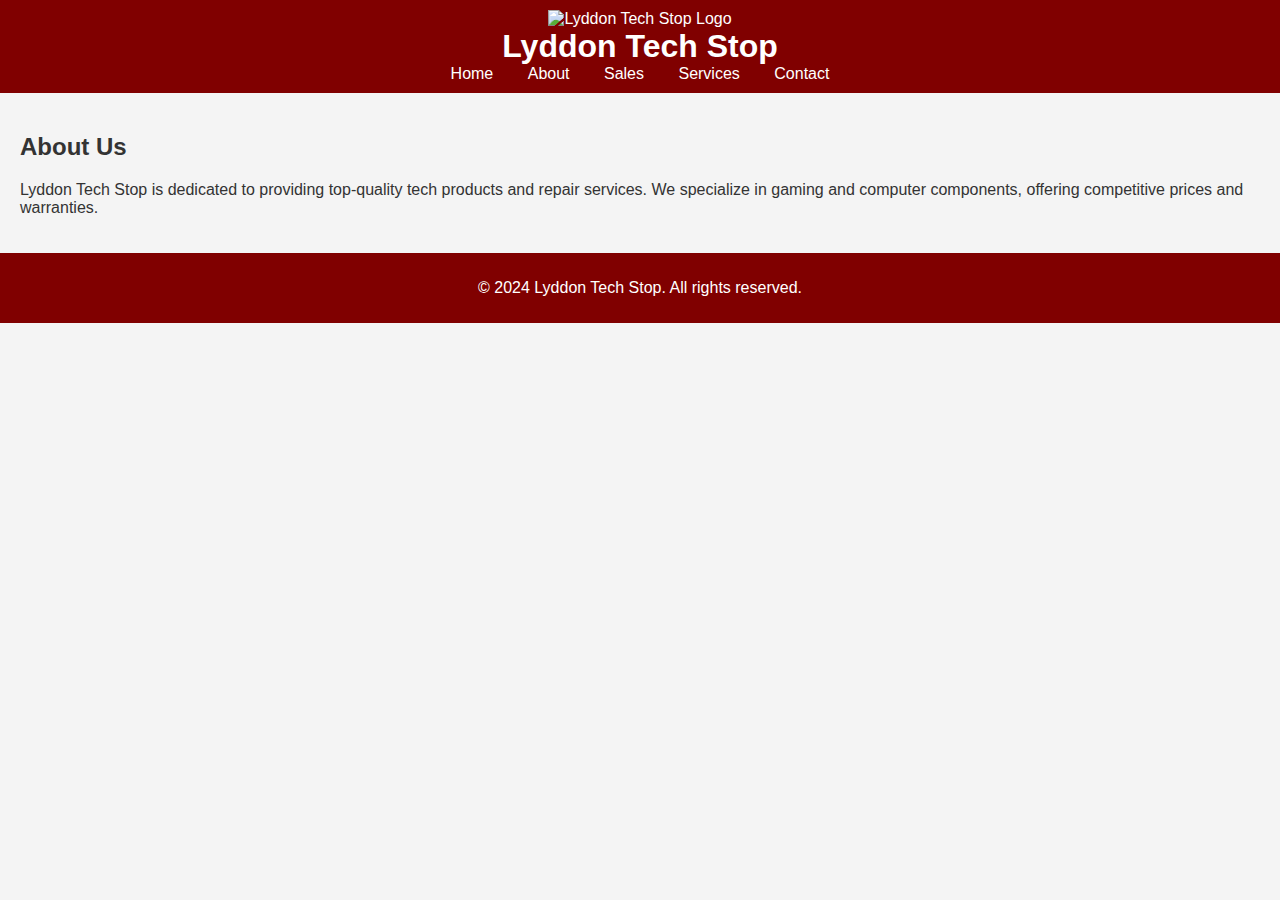
==== about.html @ 2241f64f "Update about.html" ====
<!DOCTYPE html>
<html lang="en">
<head>
    <meta charset="UTF-8">
    <meta name="viewport" content="width=device-width, initial-scale=1.0">
    <title>About - Lyddon Tech Stop</title>
    <link rel="stylesheet" href="styles.css">
</head>
<body>
    <header>
        <img src="images/logo.png" alt="Lyddon Tech Stop Logo" class="logo">
        <h1>Lyddon Tech Stop</h1>
        <nav>
            <a href="index.html">Home</a>
            <a href="about.html">About</a>
            <a href="sales.html">Sales</a>
            <a href="services.html">Services</a>
            <a href="contact.html">Contact</a>
        </nav>
    </header>
    <main>
        <h2>About Us</h2>
        <p>Lyddon Tech Stop is dedicated to providing top-quality tech products and repair services. We specialize in gaming and computer components, offering competitive prices and warranties.</p>
    </main>
    <footer>
        <p>&copy; 2024 Lyddon Tech Stop. All rights reserved.</p>
    </footer>
</body>
</html>
---- styles.css ----
body {
    font-family: Arial, sans-serif;
    margin: 0;
    padding: 0;
    background-color: #f4f4f4;
    color: #333;
}

header {
    background-color: maroon;
    color: white;
    padding: 10px 0;
    text-align: center;
}

header h1 {
    margin: 0;
}

nav a {
    color: white;
    text-decoration: none;
    margin: 0 15px;
}

nav a:hover {
    text-decoration: underline;
}

main {
    padding: 20px;
}

footer {
    text-align: center;
    padding: 10px 0;
    background-color: maroon;
    color: white;
}

table {
    width: 100%;
    border-collapse: collapse;
    margin: 20px 0;
}

table th, table td {
    border: 1px solid #ddd;
    padding: 8px;
}

table th {
    background-color: maroon;
    color: white;
}
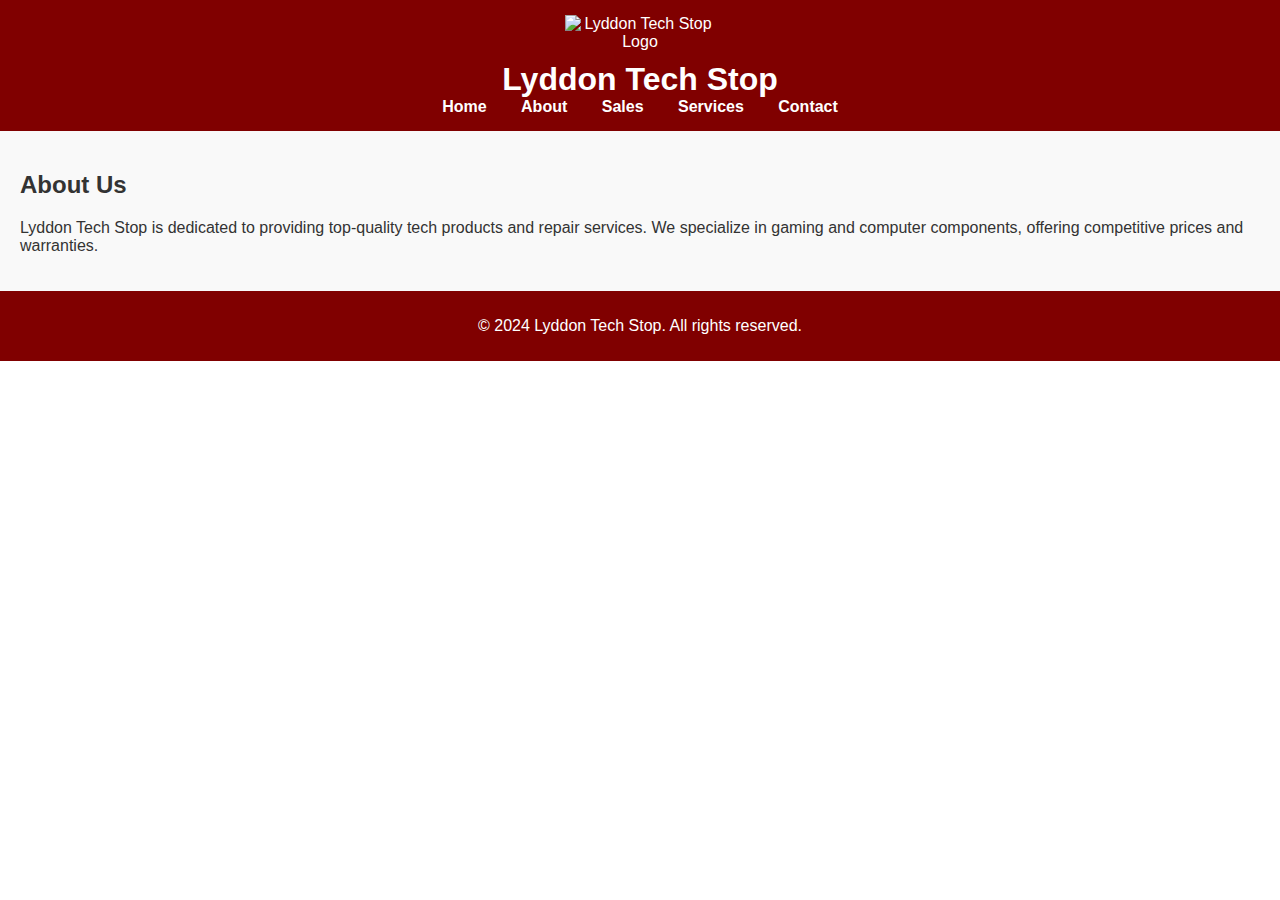
==== commit 7125317b: "Update about.html" ====
--- a/about.html
+++ b/about.html
@@ -5,10 +5,11 @@
     <meta name="viewport" content="width=device-width, initial-scale=1.0">
     <title>About - Lyddon Tech Stop</title>
     <link rel="stylesheet" href="styles.css">
+    <script src="jquery.slicknav.min.js"></script>
 </head>
 <body>
     <header>
-        <img src="images/logo.png" alt="Lyddon Tech Stop Logo" class="logo">
+        <img src="images/LyddonTSLogo.png" alt="Lyddon Tech Stop Logo" class="logo">
         <h1>Lyddon Tech Stop</h1>
         <nav>
             <a href="index.html">Home</a>
--- a/styles.css
+++ b/styles.css
@@ -1,55 +1,168 @@
+/* General Body Styling */
 body {
     font-family: Arial, sans-serif;
     margin: 0;
     padding: 0;
-    background-color: #f4f4f4;
-    color: #333;
+    background-color: #fff; /* White background */
+    color: #333; /* Neutral text color */
 }
 
+/* Header Styling */
 header {
-    background-color: maroon;
-    color: white;
-    padding: 10px 0;
+    background-color: maroon; /* Primary color: Maroon */
+    color: white; /* White text */
+    padding: 15px 0;
     text-align: center;
 }
 
 header h1 {
     margin: 0;
+    font-size: 2rem;
 }
 
+/* Navigation Links */
 nav a {
-    color: white;
+    color: white; /* White links */
     text-decoration: none;
     margin: 0 15px;
+    font-weight: bold;
 }
 
 nav a:hover {
     text-decoration: underline;
 }
 
+/* Main Content Styling */
 main {
     padding: 20px;
+    background-color: #f9f9f9; /* Light gray for contrast */
+    color: #333;
 }
 
+/* Footer Styling */
 footer {
     text-align: center;
     padding: 10px 0;
-    background-color: maroon;
-    color: white;
+    background-color: maroon; /* Consistent maroon footer */
+    color: white; /* White text */
 }
 
+/* Table Styling */
 table {
     width: 100%;
     border-collapse: collapse;
     margin: 20px 0;
+    background-color: white; /* White table background */
 }
 
 table th, table td {
-    border: 1px solid #ddd;
-    padding: 8px;
+    border: 1px solid #ddd; /* Light border for table cells */
+    padding: 10px;
+    text-align: left;
 }
 
 table th {
-    background-color: maroon;
-    color: white;
+    background-color: maroon; /* Maroon headers */
+    color: white; /* White header text */
 }
+
+table tr:nth-child(even) {
+    background-color: #f2f2f2; /* Subtle striping for readability */
+}
+
+table tr:hover {
+    background-color: #e6e6e6; /* Highlight row on hover */
+}
+
+/* Form Styling */
+form {
+    max-width: 600px;
+    margin: 0 auto;
+    padding: 20px;
+    background-color: white;
+    border: 1px solid #ddd;
+    border-radius: 5px;
+}
+
+form label {
+    display: block;
+    margin-bottom: 5px;
+    font-weight: bold;
+    color: maroon; /* Maroon labels */
+}
+
+form input, form textarea, form button {
+    width: 100%;
+    padding: 10px;
+    margin-bottom: 15px;
+    border: 1px solid #ddd;
+    border-radius: 5px;
+    font-size: 1rem;
+}
+
+form input:focus, form textarea:focus {
+    border-color: maroon; /* Maroon border on focus */
+    outline: none;
+    box-shadow: 0 0 5px rgba(128, 0, 0, 0.5); /* Subtle maroon glow */
+}
+
+form button {
+    background-color: maroon; /* Maroon button */
+    color: white; /* White text */
+    border: none;
+    cursor: pointer;
+    font-weight: bold;
+}
+
+form button:hover {
+    background-color: #b30000; /* Darker maroon on hover */
+}
+/* Logo Styling */
+.logo {
+    max-width: 150px; /* Adjust size as needed */
+    height: auto; /* Maintain aspect ratio */
+    display: block;
+    margin: 0 auto 10px; /* Center logo and add spacing */
+}
+/* Sales Page Vertical Layout */
+.sales-container {
+    display: flex;
+    flex-direction: row; /* Stack columns horizontally */
+    gap: 20px; /* Space between each column */
+    margin: 20px 0;
+}
+
+.sales-column {
+    background-color: #f9f9f9; /* Light gray background for contrast */
+    padding: 15px;
+    border: 1px solid #ddd; /* Border around columns */
+    border-radius: 5px;
+    box-shadow: 0 2px 5px rgba(0, 0, 0, 0.1); /* Subtle shadow for depth */
+}
+
+.sales-column h3 {
+    color: maroon; /* Maroon heading for consistency */
+    text-align: center;
+    margin-bottom: 10px;
+}
+
+.sales-column table {
+    width: 100%; /* Full width inside the column */
+    border-collapse: collapse;
+}
+
+.sales-column th, .sales-column td {
+    border: 1px solid #ddd; /* Light border for cells */
+    padding: 8px;
+    text-align: left;
+}
+
+.sales-column th {
+    background-color: maroon; /* Maroon table header */
+    color: white; /* White text in header */
+}
+
+.sales-column tr:nth-child(even) {
+    background-color: #f2f2f2; /* Stripe effect for rows */
+}
+
